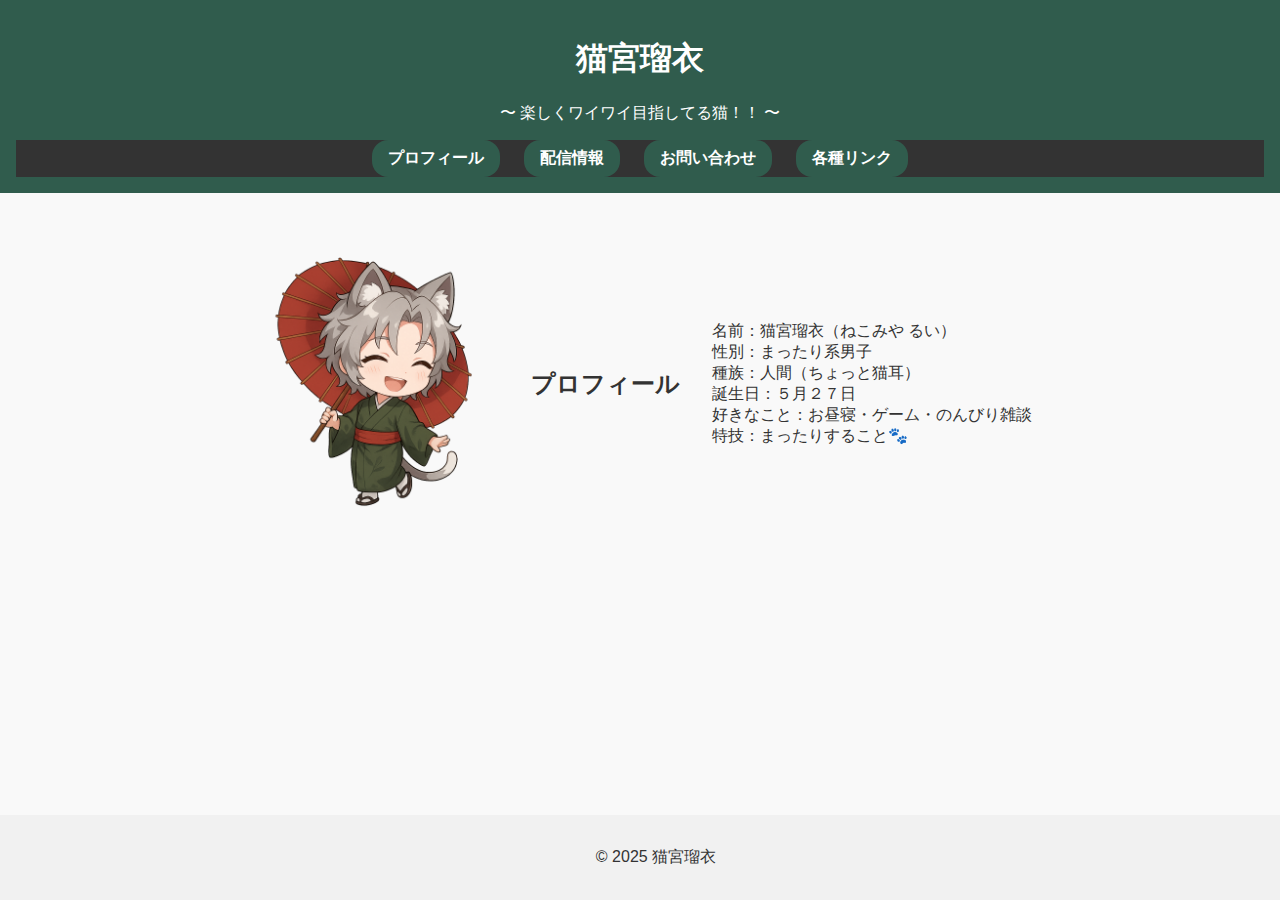
==== profile.html @ 972a4b74 "Add files via upload" ====
<!DOCTYPE html>
<html lang="ja">
  <head>
    <meta charset="UTF-8" />
    <title>猫宮瑠衣 - プロフィール</title>
    <link rel="stylesheet" href="./css/base.css" />
  </head>
  <body>
    <header>
      <h1>猫宮瑠衣</h1>
      <p class="subtitle">〜 楽しくワイワイ目指してる猫！！ 〜</p>
      <nav class="nav-menu">
          <a href="#">プロフィール</a>
          <a href="#">配信情報</a>
          <a href="#">お問い合わせ</a>
          <a href="#">各種リンク</a>
      </nav>
    </header>
    
    <main>
        <section class="intro-wrap">
          <div class="kv">
              <img src="./image/main.png" alt="猫宮瑠衣" class="main-visual">
            </div>
        <h2>プロフィール</h2>
        <p>
          名前：猫宮瑠衣（ねこみや るい）<br />
          性別：まったり系男子<br />
          種族：人間（ちょっと猫耳）<br />
          誕生日：５月２７日<br />
          好きなこと：お昼寝・ゲーム・のんびり雑談<br />
          特技：まったりすること🐾
        </p>
      </section>
    </main>

    <footer>
      <p>&copy; 2025 猫宮瑠衣</p>
    </footer>
  </body>
</html>
---- css/base.css ----
@charset "utf-8";

/* ====================================
   フォント・共通設定
==================================== */
body {
  font-family: "Yu Gothic", "Hiragino Kaku Gothic ProN", sans-serif;
  margin: 0;
  padding: 0;
  color: var(--text-color);
  background-color: var(--bg-color);
}

/* ====================================
   カラーパレット（テーマカラー）
==================================== */
:root {
  --main-color: #305c4d;       /* 深緑（メインカラー） */
  --accent-color: #a3e4c1;     /* ミントグリーン（アクセント） */
  --bg-color: #f9f9f9;         /* 背景色：優しい白系 */
  --text-color: #333;          /* 文字色：ベーシックなグレー */
}

/* ====================================
   ヘッダー
==================================== */
header {
  background-color: var(--main-color);
  color: white;
  padding: 1rem;
  text-align: center;
}

/* ====================================
   ナビゲーションバー
==================================== */
nav {
  background-color: #333;
  overflow: hidden;
}

nav a {
  float: left;
  display: block;
  color: white;
  padding: 14px 16px;
  text-decoration: none;
}

nav a:hover {
  background-color: #575757;
}

/* ====================================
   メインコンテンツ
==================================== */
main {
  padding: 2rem;
}

/* ====================================
   フッター
==================================== */
footer {
  background-color: #f1f1f1;
  text-align: center;
  padding: 1rem;
  position: fixed;
  width: 100%;
  bottom: 0;
}
.nav-menu {
    margin-top: 1rem;
    display: flex;
    justify-content: center;
    gap: 1.5rem;
  }
  
  .nav-menu a {
    color: white;
    background-color: var(--main-color);
    padding: 0.5rem 1rem;
    border-radius: 1rem;
    text-decoration: none;
    font-weight: bold;
    transition: background-color 0.3s;
  }
  
  .nav-menu a:hover {
    background-color: #2a4c3f;
  }
  
/* ====================================
   トップセクション（画像＋紹介）
==================================== */
.intro-wrap {
  display: flex;               /* 横並び */
  align-items: center;         /* 垂直方向中央寄せ */
  justify-content: center;     /* 水平方向中央寄せ */
  gap: 2rem;                   /* 画像と文章の間の余白 */
  padding: 2rem;
  flex-wrap: wrap;             /* 狭い画面で縦並びに */
}

.kv {
  flex: 0 0 auto;              /* 必要なサイズ分だけ幅をとる */
}

.main-visual {
  width: 250px;
  height: auto;
  object-fit: contain;         /* 縦横比を保って収まるように */
}

/* ====================================
   自己紹介文
==================================== */
.intro {
  max-width: 500px;            /* 横幅制限して読みやすく */
}

/* ====================================
   SNSリンクボタン
==================================== */
.links {
  margin-top: 1rem;
}

.btn {
  display: inline-block;
  margin-right: 1rem;
  margin-bottom: 0.5rem;
  padding: 0.75rem 1.5rem;
  background: var(--accent-color);
  color: black;
  border-radius: 1.5rem;
  text-decoration: none;
  font-weight: bold;
  transition: 0.3s;
}

.btn:hover {
  background: #89d6b1;         /* ホバー時に少し濃くする */
}
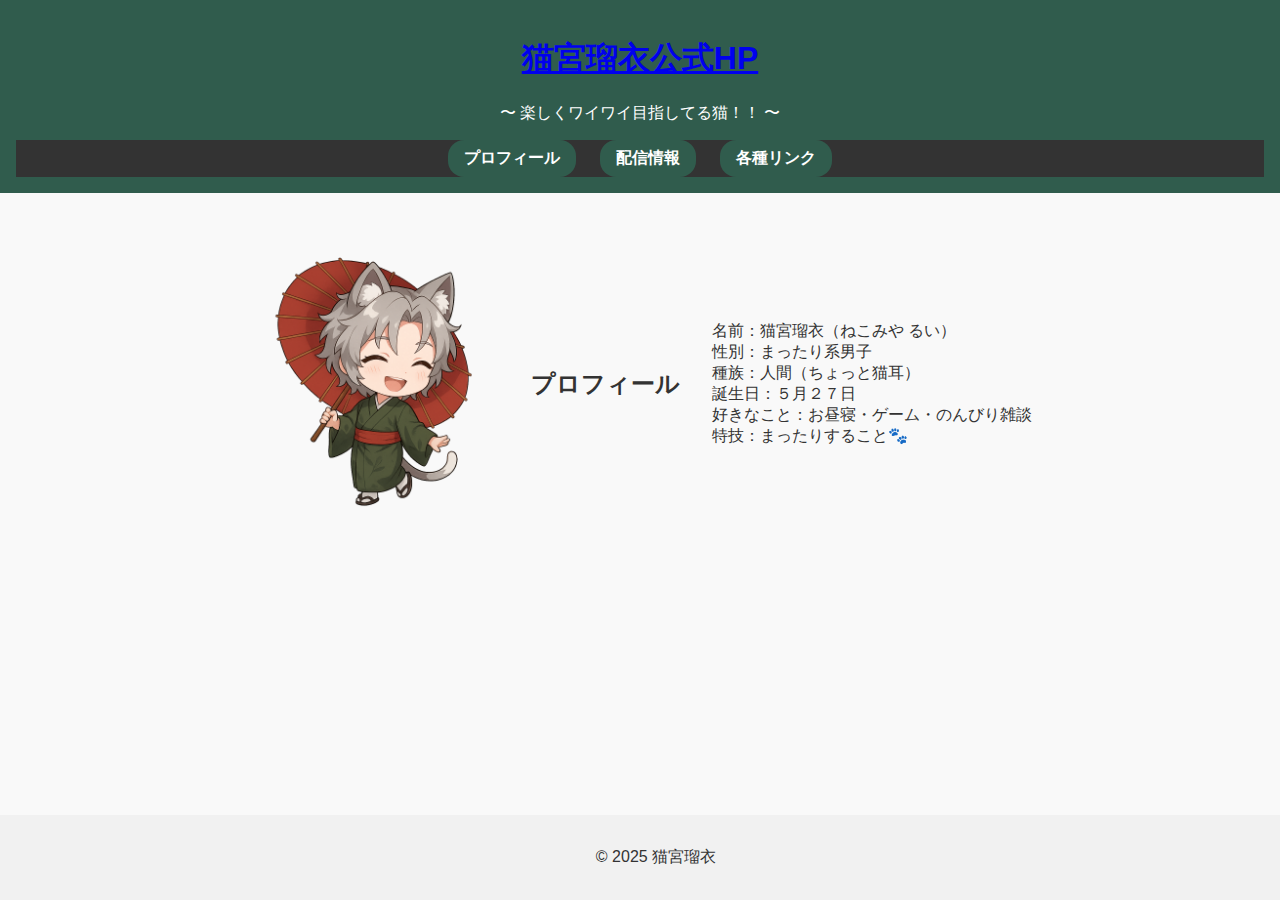
==== commit b05d5082: "Add files via upload" ====
--- a/profile.html
+++ b/profile.html
@@ -7,16 +7,15 @@
   </head>
   <body>
     <header>
-      <h1>猫宮瑠衣</h1>
-      <p class="subtitle">〜 楽しくワイワイ目指してる猫！！ 〜</p>
+      <h1><a href="index.html">猫宮瑠衣公式HP</a></h1>
+        <p class="subtitle">〜 楽しくワイワイ目指してる猫！！ 〜</p>
+              <!-- ナビゲーションメニュー -->
       <nav class="nav-menu">
-          <a href="#">プロフィール</a>
-          <a href="#">配信情報</a>
-          <a href="#">お問い合わせ</a>
-          <a href="#">各種リンク</a>
+        <a href="./profile.html">プロフィール</a>
+        <a href="./LiveInfo.html">配信情報</a>
+        <a href="Linkinfo.html">各種リンク</a>
       </nav>
-    </header>
-    
+      </header>
     <main>
         <section class="intro-wrap">
           <div class="kv">
@@ -33,7 +32,6 @@
         </p>
       </section>
     </main>
-
     <footer>
       <p>&copy; 2025 猫宮瑠衣</p>
     </footer>
